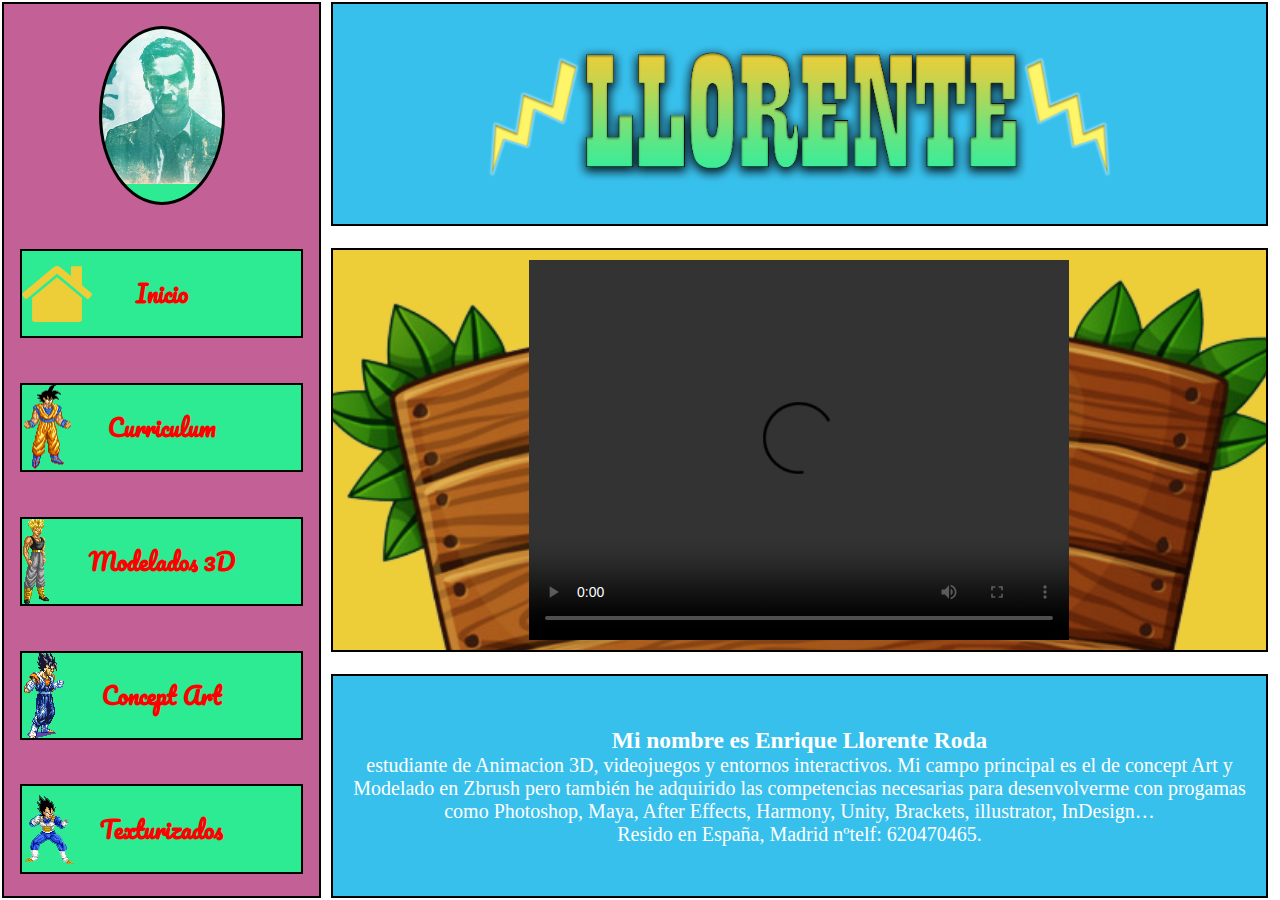
==== WEB_A09_LlorenteEnrique/Index.html @ 5bd4eb84 "Add files via upload" ====
<!DOCTYPE html>
<html>
<head>
<style>
@import url('https://fonts.googleapis.com/css?family=Pacifico');
</style>    
<title>Index</title>
<meta charset="utf-8" />
<meta name="viewport" content="width=device-width, initial-scale=1.0">
<link rel="stylesheet" href="estilos/General.css" />
<link rel="stylesheet" href="estilos/style.css" />
</head>
<body>

	
	
		<div class="container container3">

			<div class="caja caja1 menu">
                
                  <div class="circulo circulo1">
				</div>
                
                <div class="caja caja36">
                    <h3><a href="Index.html">Inicio</a></h3>
				</div>
             
                <div class="caja caja2">
					<h3><a href="Curriculum.html">Curriculum</a></h3>
				</div>
                
                <div class="caja caja3">
                    <h3><a href="Modelados.html">Modelados 3D</a></h3>
				</div>
                
				<div class="caja caja5">
                    <h3><a href="ConceptArt.html">Concept Art</a></h3>
				</div>
                
                <div class="caja caja4">
                    <h3><a href="Texturizados.html">Texturizados</a></h3>
				</div>
                
                     
                
                
                
				
                
                   
			</div>
            
			<div id="auxiliar">
				<div class="caja caja2">
					<h3></h3>
				</div>
                
                	<div 
                         class="caja caja15">
                        <video src="demo.mp4" width="540" height="380"  preload controls></video> 
			
					

				</div>
				<div class="caja caja8">
                    <h3>Mi nombre es Enrique Llorente Roda</h3>  <p>estudiante de Animacion 3D, videojuegos y entornos interactivos.
                    Mi campo principal es el de concept Art y Modelado en Zbrush pero también he adquirido las competencias necesarias para desenvolverme con progamas como Photoshop, Maya, After Effects, Harmony, Unity, Brackets, illustrator, InDesign…</p>
                        <p>Resido en España, Madrid nºtelf: 620470465.</p>

					
				</div>
			</div>	
		</div>

	

</body>
</html>
---- WEB_A09_LlorenteEnrique/estilos/General.css ----
/* GENERALES*/

*{
	box-sizing:border-box;
	padding:0;
	margin:0;
}

html, body{
	height: 100%;
	width: 100%;
}

li{
	list-style: none;
}

#header{
	width: 100%;
	height: 10%;
	display: flex;
	justify-content: space-around;
	align-items: center;
	font-size: 20px;
	background-color: black;
	color: white;
}

#header h1{
	border: solid 1px white;
	width: 25%;
	text-align: center;
}

#header nav{
	width: 50%;
}

#header ul{
	display: flex;
	justify-content: space-around;
	align-items: center;
}

#header a:link, #header a:visited {
    background-color: transparent;
    color: white;
    text-align: center;
    text-decoration: none;
	padding: 2px;
}


#header a:hover, #header a:active {
    background-color: red;
}

#volver{
	position: fixed;
	top: 10.5%;
	right: 2%;
    background-color: black;
    color: white;
    text-align: center;
    text-decoration: none;
	padding: 2px;
}


.wrap{
	height:100%;
	width: 100%;
}

.wrap h2{
	text-align:center;
	height: 5%;
}

.container{
	display: flex;
	
	height:100%;
	padding:2px;
	overflow: hidden;
}

.caja{
	border: solid black 2px;
	display: flex;
	justify-content: center;
	align-items: center;
	font-size: 20px;
	color: white;
	width: 30%;
	height: 30%;
}

.caja1{
	background-color:red;
}

.caja2{
	background-color:blue;
}

.caja3{
	background-color:green;
}

.caja4{
	background-color:black;
}

.caja5{
	background-color:purple;
}

.caja6{
	background-color:pink;
}

.caja7{
	background-color:navy;
}

.caja8{
	background-color:orange;
}

.caja9{
	background-color:brown;
}
---- WEB_A09_LlorenteEnrique/estilos/style.css ----
*{
	box-sizing:border-box;
	padding:0;
	margin:0;
}

@import url('https://fonts.googleapis.com/css?family=Pacifico');

@font-face {
  font-family: 'Pacifico', cursive;
  src: url('Pacifico-Regular.ttf');
}

html, body{
	height: 100%;
	width: 100%;
}


.container3{ 
    flex-wrap: wrap;
    justify-content: space-between;
    
}

.container3 #auxiliar{
    display: flex;
    flex-wrap: wrap;
    justify-content: center;
    align-content: space-between;
    
    
    height: 100%;
    width: 75%;

      
    
}




#auxiliar .caja2{
    background-color: #38c0ed;
    align-items: center;
    height: 25%;
    width: 98%;
    background-image: url("../titulo.png");
    background-size: 70%;
    background-repeat: no-repeat;
    background-position: center;
    
}

#auxiliar .caja15{
    background-color: #edcd38;
    height: 45%;
    width: 98%;
    background-image: url("../wooden-clipart-6 copy.png");
    background-position: top;
    background-size: 1000px;
    background-repeat: no-repeat;
  
    
}

#auxiliar .caja26{
    background-color: #edcd38;
    height: 100%;
    width: 98%;

  
    
}


#auxiliar .caja6{
    background-color: #edcd38;
    height: 100%;
    width: 98%;
    justify-content: space-around;
    align-content: center;
    

   
    
}

#auxiliar .caja20{
    background-color: #edcd38;
    height: 100%;
    width: 98%;
    justify-content: space-around;
    align-content: center;
    background-image: url("../fondo-textura-madera_1380-1.jpg");
    background-repeat:no-repeat;
    background-position: center;
    background-size: 1000px;
    

   
    
}

#auxiliar .caja32{
    background-color: #edcd38;
    height: 100%;
    width: 98%;
    justify-content: space-around;
    align-content: center;   

   
    
}


#auxiliar .caja21{
    border-color: transparent;
    text-align: center;
    height: 70%;
    width: 50%;
    justify-content: space-around;
    align-content: center;
    flex-direction: column;
   
}

#auxiliar .caja27{
    border-color: transparent;
    text-align: center;
    height: 90%;
    width: 80%;
    justify-content: space-around;
    align-content: space-around;
    flex-wrap: wrap;
   
}

#auxiliar .caja34{
    border-color: transparent;
    text-align: center;
    height: 90%;
    width: 80%;
    justify-content: space-around;
    align-content: space-around;
    flex-wrap: wrap;
   
}

#auxiliar .caja33{
    border-color: transparent;
    text-align: center;
    height: 90%;
    width: 80%;
    justify-content: space-around;
    align-content: space-around;
    flex-wrap: wrap;
   
}




#auxiliar .caja8{
    background-color: #38c0ed;
    height: 25%;
    width: 98%;
    text-align: center;
    flex-direction: column;
    
    
}





.container3 .caja1{
    background-color: #c36196;
    height: 100%;
    width: 25%;
    
}


.container3 .caja2{
    background-color: #2deb93;
    height: 75%;
    width: 25%;
    background-image: url("../goku_normal.png");
    background-repeat: no-repeat;
    background-position: left;
    transition: all 0.3s ease;
    font-family: 'Pacifico', cursive;
    
   

}

.container3 .caja2:hover{
  background: gold;
}

.container3 .caja3{
    background-color: #2deb93;
    height: 75%;
    width: 25%;
    background-image: url("../trunks_normal.png");
    background-repeat: no-repeat;
    background-position: left;
    transition: all 0.3s ease;
    font-family: 'Pacifico', cursive;
}

.container3 .caja3:hover{
  background: gold;
  
}

.container3 .caja35{
    background-color: #2deb93;
    height: 75%;
    width: 25%;
    background-image: url("../home.png");
    background-repeat: no-repeat;
    background-position: left;
    transition: all 0.3s ease;
    background-size: 70px;
    font-family: 'Pacifico', cursive;
}

.container3 .caja35:hover{
  background: gold;
  
}

.container3 .caja36{
    background-color: #2deb93;
    height: 75%;
    width: 25%;
    background-image: url("../home2.png");
    background-repeat: no-repeat;
    background-position: left;
    transition: all 0.3s ease;
    background-size: 70px;
    font-family: 'Pacifico', cursive;
}

.container3 .caja36:hover{
  background: gold;
  
}

.container3 .caja37{
    background-color: #2deb93;
    height: 75%;
    width: 25%;
    background-image: url("../home.png");
    background-repeat: no-repeat;
    background-position: left;
    transition: all 0.3s ease;
    background-size: 70px;
    font-family: 'Pacifico', cursive;
}

.container3 .caja37:hover{
  background: gold;
  
}

.container3 .caja38{
    background-color: #2deb93;
    height: 75%;
    width: 25%;
    background-image: url("../home.png");
    background-repeat: no-repeat;
    background-position: left;
    transition: all 0.3s ease;
    background-size: 70px;
    font-family: 'Pacifico', cursive;
}

.container3 .caja38:hover{
  background: gold;
  
}

.container3 .caja39{
    background-color: #2deb93;
    height: 75%;
    width: 25%;
    background-image: url("../home.png");
    background-repeat: no-repeat;
    background-position: left;
    transition: all 0.3s ease;
    background-size: 70px;
    font-family: 'Pacifico', cursive;
}

.container3 .caja39:hover{
  background: gold;
  
}
    

.container3 .caja11{
    background-color: #2deb93;
    height: 75%;
    width: 25%;
    background-image: url("../goku_normal.png");
    background-repeat: no-repeat;
    background-position: left;
    transition: all 0.3s ease;
    font-family: 'Pacifico', cursive;
}

.container3 .caja11:hover{
  background: gold;
  
}

.container3 .caja12{
    background-color: #2deb93;
    height: 75%;
    width: 25%;
    background-image: url("../trunks_super.png");
    background-repeat: no-repeat;
    background-position: left;
    transition: all 0.3s ease;
    font-family: 'Pacifico', cursive;
}

.container3 .caja12:hover{
  background: gold;
  
}

.container3 .caja13{
    background-color: #2deb93;
    height: 75%;
    width: 25%;
    background-image: url("../vegetto_normal.png");
    background-repeat: no-repeat;
    background-position: left;
    transition: all 0.3s ease;
    font-family: 'Pacifico', cursive;
}

.container3 .caja13:hover{
  background: gold;
  
}

.container3 .caja14{
    background-color: #2deb93;
    height: 75%;
    width: 25%;
    background-image: url("../vegeta_normal.png");
    background-repeat: no-repeat;
    background-position: left;
    transition: all 0.3s ease;
    font-family: 'Pacifico', cursive;
}

.container3 .caja14:hover{
  background: gold;
  
}

.container3 .caja16{
    background-color: #2deb93;
    height: 75%;
    width: 25%;
    background-image: url("../goku_super.png");
    background-repeat: no-repeat;
    background-position: left;
    transition: all 0.3s ease;
    font-family: 'Pacifico', cursive;
}

.container3 .caja16:hover{
  background: gold;
  
}

.container3 .caja17{
    background-color: #2deb93;
    height: 75%;
    width: 25%;
    background-image: url("../trunks_normal.png");
    background-repeat: no-repeat;
    background-position: left;
    transition: all 0.3s ease;
    font-family: 'Pacifico', cursive;
}

.container3 .caja17:hover{
  background: gold;
  
}

.container3 .caja18{
    background-color: #2deb93;
    height: 75%;
    width: 25%;
    background-image: url("../vegetto_normal.png");
    background-repeat: no-repeat;
    background-position: left;
    transition: all 0.3s ease;
    font-family: 'Pacifico', cursive;
}



.container3 .caja18:hover{
  background: gold;
  
}

.container3 .caja19{
    background-color: #2deb93;
    height: 75%;
    width: 25%;
    background-image: url("../vegeta_normal.png");
    background-repeat: no-repeat;
    background-position: left;
    transition: all 0.3s ease;
    font-family: 'Pacifico', cursive;
}

.container3 .caja19:hover{
  background: gold;
  
}

.container3 .caja22{
    background-color: #2deb93;
    height: 75%;
    width: 25%;
    background-image: url("../goku_normal.png");
    background-repeat: no-repeat;
    background-position: left;
    transition: all 0.3s ease;
    font-family: 'Pacifico', cursive;
    
    
   

}

.container3 .caja22:hover{
  background: gold;
}

.container3 .caja23{
    background-color: #2deb93;
    height: 75%;
    width: 25%;
    background-image: url("../trunks_normal.png");
    background-repeat: no-repeat;
    background-position: left;
    transition: all 0.3s ease;
    font-family: 'Pacifico', cursive;
    
   

}

.container3 .caja23:hover{
  background: gold;
}

.container3 .caja24{
    background-color: #2deb93;
    height: 75%;
    width: 25%;
    background-image: url("../vegetto_super.png");
    background-repeat: no-repeat;
    background-position: left;
    transition: all 0.3s ease;
    font-family: 'Pacifico', cursive;
    
   

}

.container3 .caja24:hover{
  background: gold;
}



.container3 .caja25{
    background-color: #2deb93;
    height: 75%;
    width: 25%;
    background-image: url("../vegeta_normal.png");
    background-repeat: no-repeat;
    background-position: left;
    transition: all 0.3s ease;
    font-family: 'Pacifico', cursive;
    
   

}

.container3 .caja25:hover{
  background: gold;
}

.container3 .caja28{
    background-color: #2deb93;
    height: 75%;
    width: 25%;
    background-image: url("../goku_normal.png");
    background-repeat: no-repeat;
    background-position: left;
    transition: all 0.3s ease;
    font-family: 'Pacifico', cursive;
    
    
   

}

.container3 .caja28:hover{
  background: gold;
}

.container3 .caja29{
    background-color: #2deb93;
    height: 75%;
    width: 25%;
    background-image: url("../trunks_normal.png");
    background-repeat: no-repeat;
    background-position: left;
    transition: all 0.3s ease;
    font-family: 'Pacifico', cursive;
    
   

}

.container3 .caja29:hover{
  background: gold;
}

.container3 .caja30{
    background-color: #2deb93;
    height: 75%;
    width: 25%;
    background-image: url("../vegetto_normal.png");
    background-repeat: no-repeat;
    background-position: left;
    transition: all 0.3s ease;
    font-family: 'Pacifico', cursive;
    
   

}

.container3 .caja30:hover{
  background: gold;
}

.container3 .caja31{
    background-color: #2deb93;
    height: 75%;
    width: 25%;
    background-image: url("../vegata_super.png");
    background-repeat: no-repeat;
    background-position: left;
    transition: all 0.3s ease;
    font-family: 'Pacifico', cursive;
    
   

}

.container3 .caja31:hover{
  background: gold;
}


.container3 .caja5{
    background-color: #2deb93;
    height: 75%;
    width: 25%;
    background-image: url("../vegetto_normal.png");
    background-repeat: no-repeat;
    background-position: left;
    transition: all 0.3s ease;
    font-family: 'Pacifico', cursive;
}

.container3 .caja5:hover{
  background: gold;
  
}




.container3 .caja7{
    background-color: #2deb93;
    height: 75%;
    width: 25%;
}

.container3 .caja4{
    background-color: #2deb93;
    height: 75%;
    width: 25%;
    background-image: url("../vegeta_normal.png");
    background-repeat: no-repeat;
    background-position: left;
    transition: all 0.3s ease;
    font-family: 'Pacifico', cursive;   
}

.container3 .caja4:hover{
  background: gold;
  
}

.container3 .caja9{
    background-color: #2deb93;
    height: 75%;
    width: 25%;
    background-image: url("../vegetto_normal.png")
     
}






.menu{
    flex-wrap: wrap;
    align-content:flex-around;
    background-color: 38ed9a;
}

.menu .caja{
    width: 90%;
    height: 10%;
}

.circulo {
     width: 40%;
     height: 20%;
     border-radius: 50%;
     border-radius: 50%;
     border-radius: 50%;
     background: #2deb93;
     border: solid black 3px;
     background-image: url("../Enlight1-big.jpg");
     background-repeat: no-repeat;
     background-size: cover;
     background-position: top;
     background-size: 100%;
     
}


#Maschine01{
    width: 640px;
    height: 480px;
}


a{
text-decoration: none;    
}

/* unvisited link */
a:link {
  color: red;
}

/* visited link */
a:visited {
  color: green;
}

/* mouse over link */
a:hover {
  color: hotpink;
}
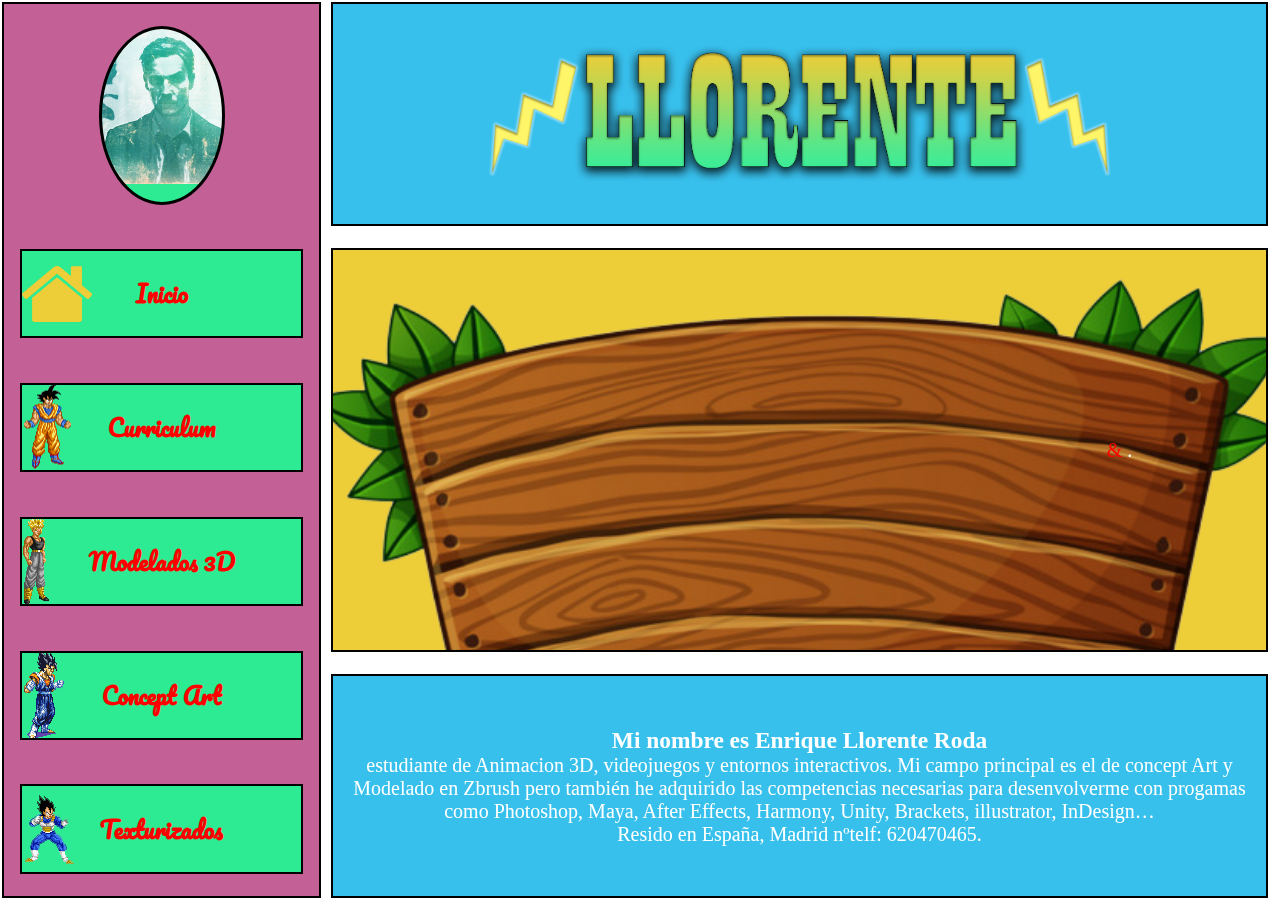
==== commit 9450fa6e: "Add files via upload" ====
--- a/WEB_A09_LlorenteEnrique/Index.html
+++ b/WEB_A09_LlorenteEnrique/Index.html
@@ -57,7 +57,9 @@
                 
                 	<div 
                          class="caja caja15">
-                        <video src="demo.mp4" width="540" height="380"  preload controls></video> 
+                        <iframe src="https://player.vimeo.com/video/338865176" width="640" height="360" frameborder="0" allow="autoplay; fullscreen" allowfullscreen></iframe>
+<p><a href="https://vimeo.com/338865176">&amp; </a><a href="https://vimeo.com/user99044766"></a> <a href="https://vimeo.com"></a>.</p>
+                        
 			
 					
 
--- a/WEB_A09_LlorenteEnrique/estilos/General.css
+++ b/WEB_A09_LlorenteEnrique/estilos/General.css
@@ -1,4 +1,4 @@
-/* GENERALES*/
+    /* GENERALES*/
 
 *{
 	box-sizing:border-box;
@@ -52,7 +52,7 @@
 
 
 #header a:hover, #header a:active {
-    background-color: red;
+    
 }
 
 #volver{
